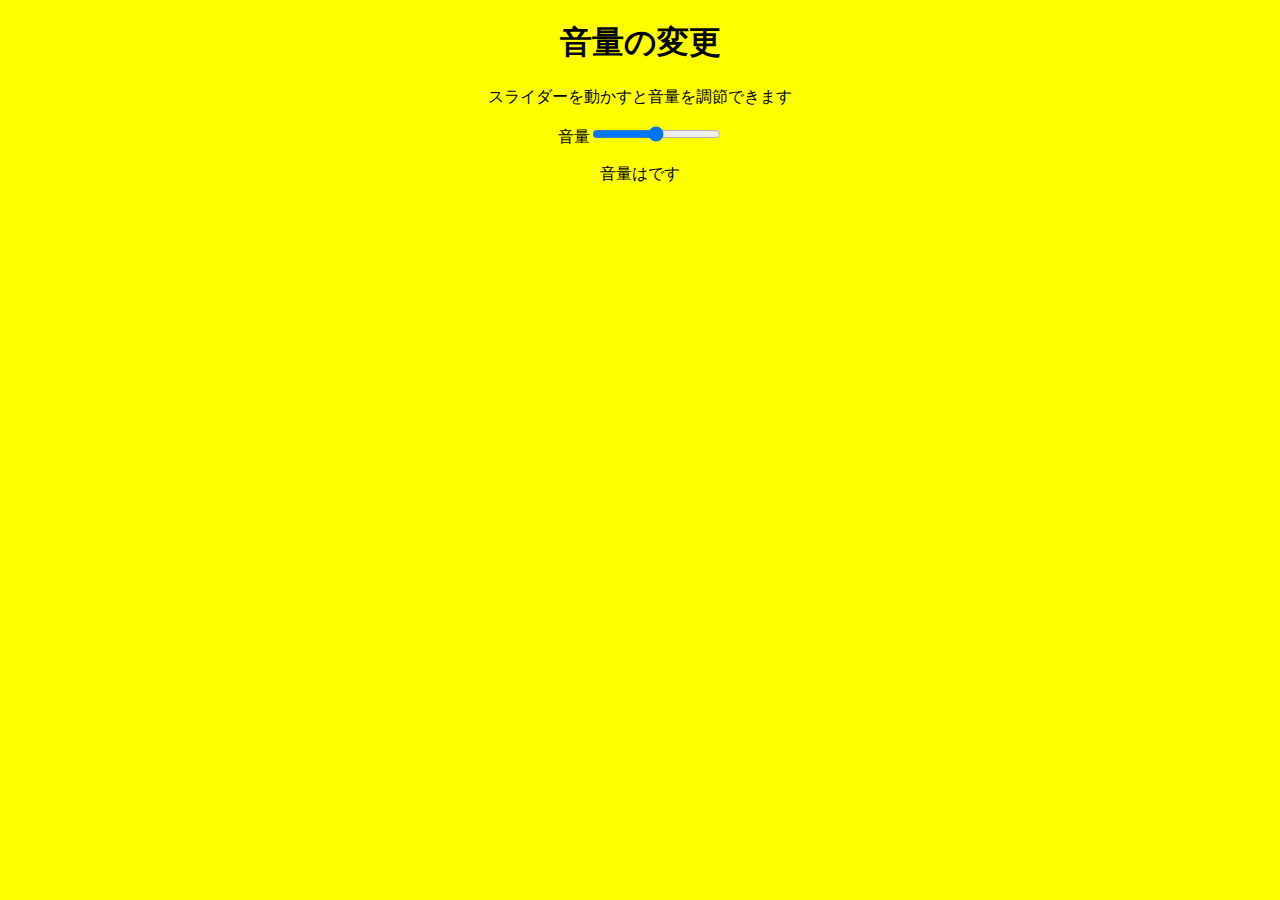
==== index.html @ 912bbb7e "音量調節画面　まだ途中" ====
<!DOCTYPE html>
<html lang="ja">
    <head>
        <meta charset="UTF-8">
        <title>音量の変更</title>
        <script type="text/javascript" src="main.js"></script>
    </head>
    <body bgcolor="yellow">
        <h1 style="text-align: center;">音量の変更</h1>
        <p style="text-align: center;">スライダーを動かすと音量を調節できます</p　style>
        <p style="text-align: center;"><label style="text-align: center;">音量<input type="range"  id="gauge" min="0" max="10" step="1" value="5"></label></p>
        <p style="text-align: center;">音量は<span id="current-value"></span>です</p3>
    </body>
</html>
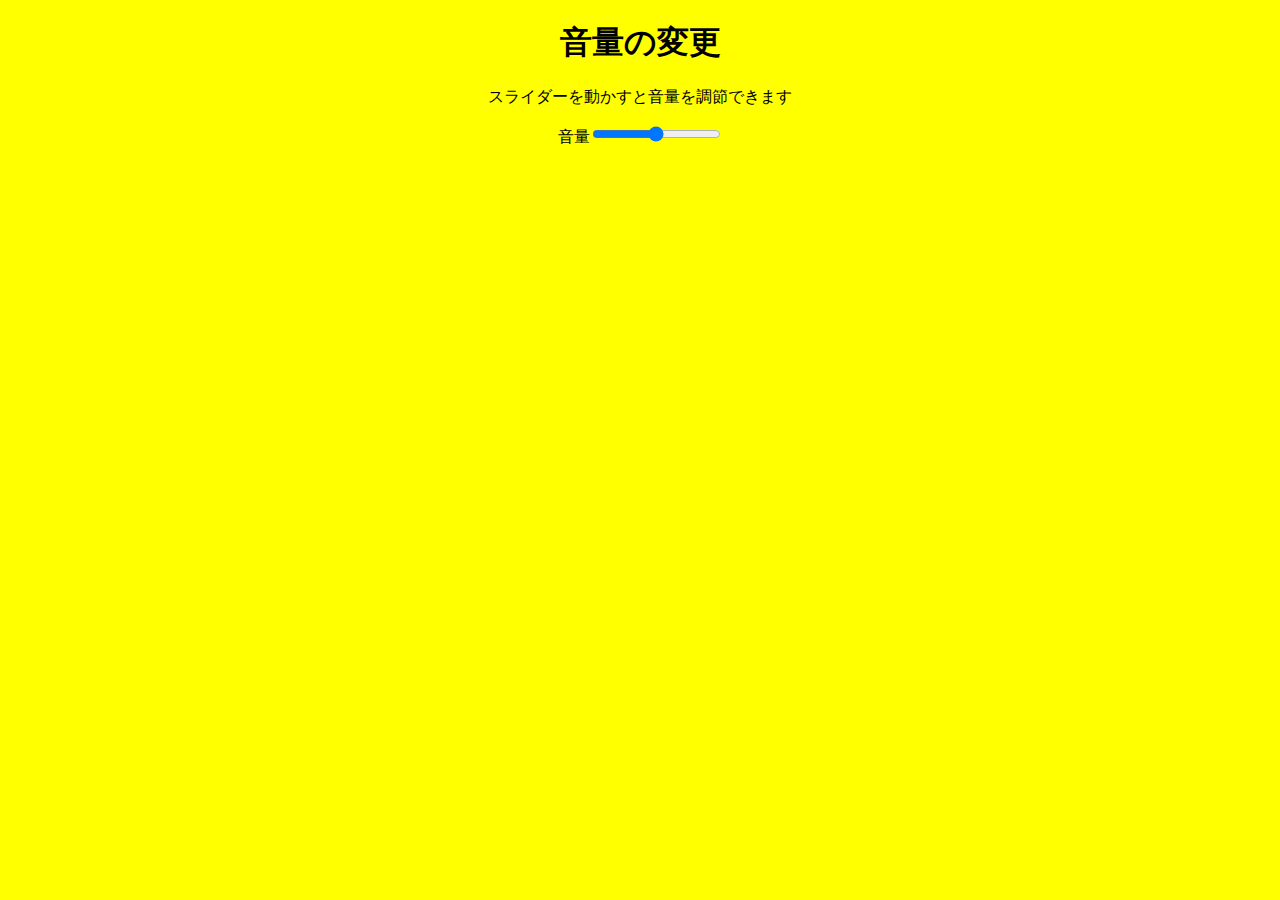
==== commit 709c80a8: "no message" ====
--- a/index.html
+++ b/index.html
@@ -9,8 +9,5 @@
         <h1 style="text-align: center;">音量の変更</h1>
         <p style="text-align: center;">スライダーを動かすと音量を調節できます</p　style>
         <p style="text-align: center;"><label style="text-align: center;">音量<input type="range"  id="gauge" min="0" max="10" step="1" value="5"></label></p>
-        <p style="text-align: center;">音量は<span id="current-value"></span>です</p3>
     </body>
-</html>
-
-
+</html>